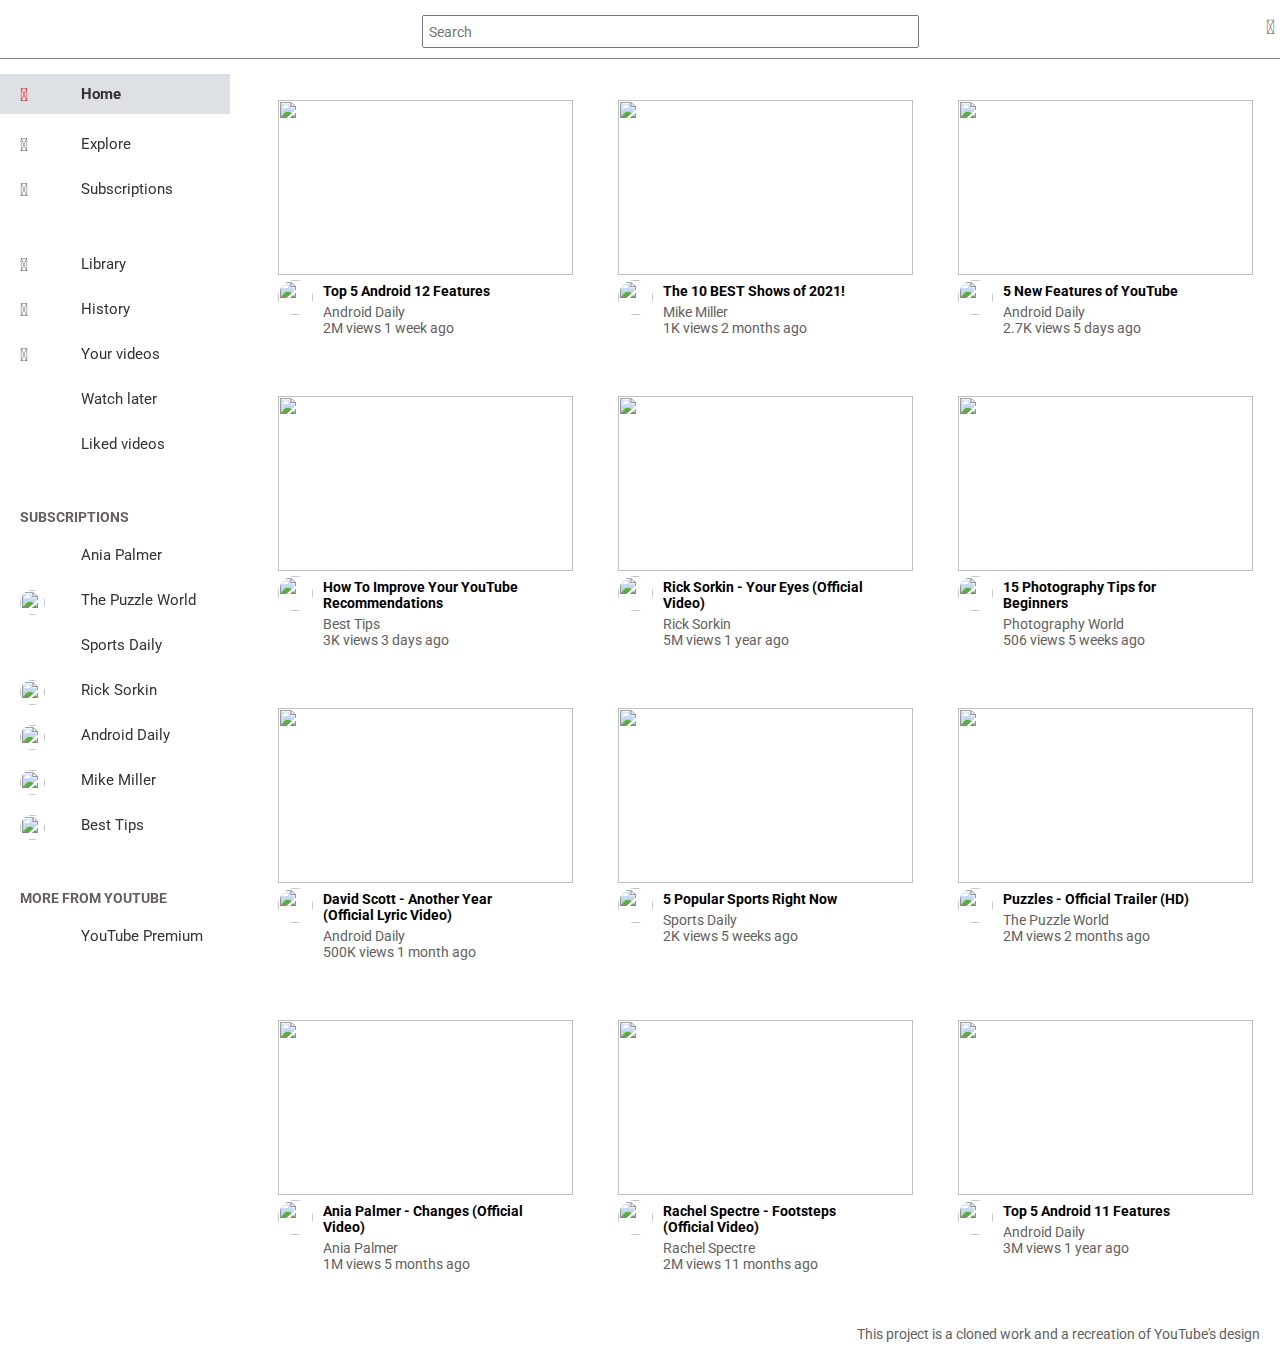
==== index.html @ b99383b3 "template for youtube clone" ====
<!DOCTYPE html>
<html lang="en">

<head>
    <meta charset="UTF-8">
    <meta name="viewport"
          content="width=device-width,
                   initial-scale=1.0">
    <link rel="stylesheet"
          href="styles.css">
    <title>Youtube Clone</title>
</head>

<body>
    <nav>
        <div id="youtube-logo-container"></div>
        <input type="text"
               placeholder="Search"
               id="search-bar">
        <div id="icon-container">
            <i class="material-icons"
               id="app-icon">&#xe5c3;
            </i>
            <i class="fas fa-bell"></i>
        </div>
    </nav>
    <section id="side-bar-section">
        <div>
            <ul class="side-bar">
                <li id="active-title">
                    <i class="material-icons"
                       id="home-icon">&#xe88a;
                    </i>
                    <a href="#" 
                       class="side-bar-titles active">
                        Home
                    </a>
                </li>
                <li>
                    <i class="material-icons">&#xe87a;</i>
                    <a href="#" 
                       class="side-bar-titles">
                        Explore
                    </a>
                </li>
                <li>
                    <i class="material-icons">&#xe064;

                    </i>
                    <a href="#" 
                       class="side-bar-titles">
                        Subscriptions
                    </a>
                </li>
            </ul>
        </div>
        <div>
            <ul class="side-bar">
                <li>
                    <i class="material-icons">
                        &#xe04a;
                    </i>
                    <a href="#" 
                       class="side-bar-titles">
                        Library
                    </a>
                </li>
                <li>
                    <i class="material-icons">&#xe889;</i>
                    <a href="#"
                       class="side-bar-titles">
                        History
                    </a>
                </li>
                <li>
                    <i class="material-icons">
                        &#xe63a;
                    </i>
                    <a href="#"
                       class="side-bar-titles">
                        Your videos
                    </a>
                </li>
                <li>
                    <i class="fas fa-clock"></i>
                    <a href="#" 
                       class="side-bar-titles">
                        Watch later
                    </a>
                </li>
                <li>
                    <i class='fas fa-thumbs-up'></i>
                    <a href="#"
                       class="side-bar-titles">
                        Liked videos
                    </a>
                </li>
            </ul>
        </div>
        <div>
            <p class="side-bar-heading">
                SUBSCRIPTIONS
            </p>
            <ul class="side-bar">
                <li>
                    <div class="channel-dp-container-1">

                    </div>
                    <a href="#"
                       class="side-bar-titles">
                        Ania Palmer
                    </a>
                </li>
                <li>
                    <div class="channel-dp-container-1">
                        <img src=
"https://media.geeksforgeeks.org/wp-content/uploads/20231229151313/dm9.webp"
                            class="channel-dp-1">
                    </div>
                    <a href="#"
                       class="side-bar-titles">
                        The Puzzle World
                    </a>
                </li>
                <li>
                    <div class="channel-dp-container-1">

                    </div>
                    <a href="#" 
                       class="side-bar-titles">
                        Sports Daily
                    </a>
                </li>
                <li>
                    <div class="channel-dp-container-1">
                        <img src=
"https://media.geeksforgeeks.org/wp-content/uploads/20231229150906/dm5.jpeg"
                             class="channel-dp-1">
                    </div>
                    <a href="#" class="side-bar-titles">
                        Rick Sorkin
                    </a>
                </li>
                <li>
                    <div class="channel-dp-container-1">
                        <img src=
"https://media.geeksforgeeks.org/wp-content/uploads/20231229150325/dm1.jpeg"
                            class="channel-dp-1">
                    </div>
                    <a href="#" class="side-bar-titles">
                        Android Daily
                    </a>
                </li>
                <li>
                    <div class="channel-dp-container-1">
                        <img src=
"https://media.geeksforgeeks.org/wp-content/uploads/20231229150542/dm2.webp"
                             class="channel-dp-1">
                    </div>
                    <a href="#"
                       class="side-bar-titles">
                        Mike Miller
                    </a>
                </li>
                <li>
                    <div class="channel-dp-container-1">
                        <img src=
"https://media.geeksforgeeks.org/wp-content/uploads/20231229150700/dm4.webp"
                             class="channel-dp-1">
                    </div>
                    <a href="#" class="side-bar-titles">
                        Best Tips
                    </a>
                </li>
            </ul>
        </div>
        <div>
            <p class="side-bar-heading">
                MORE FROM YOUTUBE
            </p>
            <ul class="side-bar">
                <li>
                    <i class='fab fa-youtube'></i>
                    <a href="#"
                       class="side-bar-titles">
                        YouTube Premium
                    </a>
                </li>
                <li>
                    <i class="material-icons">&#xe54d;</i>
                    <a href="#"
                       class="side-bar-titles">
                        Films
                    </a>
                </li>
                <li>
                    <i class="fa fa-gamepad"></i>
                    <a href="#" 
                       class="side-bar-titles">
                        Gaming
                    </a>
                </li>
                <li>
                    <i class="material-icons">&#xe639;</i>
                    <a href="#"
                       class="side-bar-titles">
                        Live
                    </a>
                </li>
                <li>
                    <i class='fas fa-lightbulb'></i>
                    <a href="#" 
                       class="side-bar-titles">
                        Learning
                    </a>
                </li>
                <li>
                    <i class='fas fa-trophy'></i>
                    <a href="#" 
                       class="side-bar-titles">
                        Sport
                    </a>
                </li>
            </ul>
        </div>
        <div>
            <ul class="side-bar">
                <li>
                    <i class="material-icons">&#xe8b8;</i>
                    <a href="#" 
                       class="side-bar-titles">
                        Settings
                    </a>
                </li>
                <li>
                    <i class='fas fa-flag'></i>
                    <a href="#" 
                       class="side-bar-titles">
                        Report history
                    </a>
                </li>
                <li>
                    <i class="material-icons">&#xe887;</i>
                    <a href="#"
                       class="side-bar-titles">
                        Help
                    </a>
                </li>
                <li>
                    <i class="material-icons">&#xe87f;</i>
                    <a href="#"
                       class="side-bar-titles">
                        Send feedback
                    </a>
                </li>
            </ul>
        </div>
    </section>
    <main id="video-section">
        <div class="video-container">
            <img src=
"https://media.geeksforgeeks.org/wp-content/uploads/20231229144731/d1.webp"
                 id="image-1"
                class="images">
            <div class="video-description">
                <div class="channel-dp-container-2">
                    <img src=
"https://media.geeksforgeeks.org/wp-content/uploads/20231229150325/dm1.jpeg"
                        class="channel-dp-2">
                </div>
                <div class="video-details">
                    <a href="#" 
                       class="video-title">
                        Top 5 Android 12 Features
                    </a>
                    <a href="#"
                       class="channel-name">
                        Android Daily
                    </a>
                    <a href="#" 
                       class="views">
                        2M views
                    </a>
                    <i class="fas fa-circle"></i>
                    <a href="#"
                       class="time">
                        1 week ago
                    </a>
                </div>
            </div>
        </div>
        <div class="video-container">
            <img src=
"https://media.geeksforgeeks.org/wp-content/uploads/20231229145100/d2.webp"
                 id="image-2"
                class="images">
            <div class="video-description">
                <div class="channel-dp-container-2">
                    <img src=
"https://media.geeksforgeeks.org/wp-content/uploads/20231229150542/dm2.webp"
                        class="channel-dp-2">
                </div>
                <div class="video-details">
                    <a href="#" 
                       class="video-title">
                        The 10 BEST Shows of 2021!
                    </a>
                    <a href="#" 
                       class="channel-name">
                        Mike Miller
                    </a>
                    <a href="#" 
                       class="views">1K views
                      </a>
                    <i class="fas fa-circle"></i>
                    <a href="#" 
                       class="time">2 months ago
                      </a>
                </div>
            </div>
        </div>
        <div class="video-container">
            <img src=
"https://media.geeksforgeeks.org/wp-content/uploads/20231229145216/d3.jpeg"
                 id="image-3"
                 class="images">
            <div class="video-description">
                <div class="channel-dp-container-2">
                    <img src=
"https://media.geeksforgeeks.org/wp-content/uploads/20231229150325/dm1.jpeg"
                        class="channel-dp-2">
                </div>
                <div class="video-details">
                    <a href="#"
                       class="video-title">
                        5 New Features of YouTube
                    </a>
                    <a href="#" 
                       class="channel-name">
                        Android Daily
                    </a>
                    <a href="#"
                       class="views">
                        2.7K views
                    </a>
                    <i class="fas fa-circle"></i>
                    <a href="#" 
                       class="time">
                        5 days ago
                    </a>
                </div>
            </div>
        </div>
        <div class="video-container">
            <img src=
"https://media.geeksforgeeks.org/wp-content/uploads/20231229145328/d4.webp"
                 id="image-4"
                class="images">
            <div class="video-description">
                <div class="channel-dp-container-2">
                    <img src=
"https://media.geeksforgeeks.org/wp-content/uploads/20231229150700/dm4.webp"
                        class="channel-dp-2">
                </div>
                <div class="video-details">
                    <a href="#"
                       class="video-title">
                        How To Improve Your
                        YouTube Recommendations
                    </a>
                    <a href="#" 
                       class="channel-name">
                        Best Tips
                    </a>
                    <a href="#"
                       class="views">
                        3K views
                    </a>
                    <i class="fas fa-circle"></i>
                    <a href="#"
                       class="time">
                        3 days ago
                    </a>
                </div>
            </div>
        </div>
        <div class="video-container">
            <img src=
"https://media.geeksforgeeks.org/wp-content/uploads/20231229145420/d5.jpeg"
                 id="image-5"
                class="images">
            <div class="video-description">
                <div class="channel-dp-container-2">
                    <img src=
"https://media.geeksforgeeks.org/wp-content/uploads/20231229150906/dm5.jpeg"
                        class="channel-dp-2">
                </div>
                <div class="video-details">
                    <a href="#"
                       class="video-title">
                        Rick Sorkin - Your Eyes (Official Video)
                    </a>
                    <a href="#" 
                       class="channel-name">
                        Rick Sorkin
                    </a>
                    <a href="#" 
                       class="views">
                        5M views
                    </a>
                    <i class="fas fa-circle"></i>
                    <a href="#" class="time">1 year ago</a>
                </div>
            </div>
        </div>
        <div class="video-container">
            <img src=
"https://media.geeksforgeeks.org/wp-content/uploads/20231229145459/d6.webp"
                 id="image-6"
                class="images">
            <div class="video-description">
                <div class="channel-dp-container-2">
                    <img src=
"https://media.geeksforgeeks.org/wp-content/uploads/20231229151052/dm6.webp"
                        class="channel-dp-2">
                </div>
                <div class="video-details">
                    <a href="#"
                       class="video-title">
                        15 Photography Tips for Beginners
                    </a>
                    <a href="#"
                       class="channel-name">
                        Photography World
                    </a>
                    <a href="#" 
                       class="views">
                          506 views
                      </a>
                    <i class="fas fa-circle"></i>
                    <a href="#" 
                       class="time">
                          5 weeks ago
                      </a>
                </div>
            </div>
        </div>
        <div class="video-container">
            <img src=
"https://media.geeksforgeeks.org/wp-content/uploads/20231229145543/d7.jpeg"
                 id="image-7"
                class="images">
            <div class="video-description">
                <div class="channel-dp-container-2">
                    <img src=
"https://media.geeksforgeeks.org/wp-content/uploads/20231229151133/dm7.webp"
                        class="channel-dp-2">
                </div>
                <div class="video-details">
                    <a href="#" 
                       class="video-title">
                        David Scott -
                        Another Year (Official Lyric Video)
                    </a>
                    <a href="#" 
                       class="channel-name">
                        Android Daily
                    </a>
                    <a href="#" 
                       class="views">
                        500K views
                    </a>
                    <i class="fas fa-circle"></i>
                    <a href="#" 
                       class="time">
                        1 month ago
                    </a>
                </div>
            </div>
        </div>
        <div class="video-container">
            <img src=
"https://media.geeksforgeeks.org/wp-content/uploads/20231229145716/d8.jpeg"
                 id="image-8"
                class="images">
            <div class="video-description">
                <div class="channel-dp-container-2">
                    <img src=
"https://media.geeksforgeeks.org/wp-content/uploads/20231229151222/dm8.jpeg"
                        class="channel-dp-2">
                </div>
                <div class="video-details">
                    <a href="#" class="video-title">
                        5 Popular Sports Right Now
                    </a>
                    <a href="#" class="channel-name">
                        Sports Daily
                    </a>
                    <a href="#" class="views">
                        2K views
                    </a>
                    <i class="fas fa-circle"></i>
                    <a href="#" class="time">
                        5 weeks ago
                    </a>
                </div>
            </div>
        </div>
        <div class="video-container">
            <img src=
"https://media.geeksforgeeks.org/wp-content/uploads/20231229145824/d9.webp"
                 id="image-9"
                class="images">
            <div class="video-description">
                <div class="channel-dp-container-2">
                    <img src=
"https://media.geeksforgeeks.org/wp-content/uploads/20231229151313/dm9.webp"
                        class="channel-dp-2">
                </div>
                <div class="video-details">
                    <a href="#" class="video-title">
                        Puzzles - Official Trailer (HD)
                    </a>
                    <a href="#" class="channel-name">
                        The Puzzle World
                    </a>
                    <a href="#" class="views">
                        2M views
                    </a>
                    <i class="fas fa-circle"></i>
                    <a href="#" class="time">
                        2 months ago
                    </a>
                </div>
            </div>
        </div>
        <div class="video-container">
            <img src=
"https://media.geeksforgeeks.org/wp-content/uploads/20231229145921/d10.jpeg" 
                 id="image-10"
                class="images">
            <div class="video-description">
                <div class="channel-dp-container-2">
                    <img src=
"https://media.geeksforgeeks.org/wp-content/uploads/20231229151402/dm10.webp"
                        class="channel-dp-2">
                </div>
                <div class="video-details">
                    <a href="#" class="video-title">
                        Ania Palmer - Changes (Official Video)
                    </a>
                    <a href="#" class="channel-name">
                        Ania Palmer
                    </a>
                    <a href="#" class="views">
                        1M views
                    </a>
                    <i class="fas fa-circle"></i>
                    <a href="#" class="time">
                        5 months ago
                    </a>
                </div>
            </div>
        </div>
        <div class="video-container">
            <img src=
"https://media.geeksforgeeks.org/wp-content/uploads/20231229150018/d11.jpeg" 
                 id="image-11"
                class="images">
            <div class="video-description">
                <div class="channel-dp-container-2">
                    <img src=
"https://media.geeksforgeeks.org/wp-content/uploads/20231229151436/dm11.jpeg"
                        class="channel-dp-2">
                </div>
                <div class="video-details">
                    <a href="#" class="video-title">
                        Rachel Spectre -
                        Footsteps (Official Video)
                    </a>
                    <a href="#" class="channel-name">
                        Rachel Spectre
                    </a>
                    <a href="#" class="views">
                        2M views
                    </a>
                    <i class="fas fa-circle"></i>
                    <a href="#" class="time">
                        11 months ago
                    </a>
                </div>
            </div>
        </div>
        <div class="video-container">
            <img src=
"https://media.geeksforgeeks.org/wp-content/uploads/20231229150111/d12.webp"
                 id="image-12"
                class="images">
            <div class="video-description">
                <div class="channel-dp-container-2">
                    <img src=
"https://media.geeksforgeeks.org/wp-content/uploads/20231229150325/dm1.jpeg"
                        class="channel-dp-2">
                </div>
                <div class="video-details">
                    <a href="#" 
                       class="video-title">
                        Top 5 Android 11 Features
                    </a>
                    <a href="#" 
                       class="channel-name">
                        Android Daily
                    </a>
                    <a href="#" 
                       class="views">
                        3M views
                    </a>
                    <i class="fas fa-circle"></i>
                    <a href="#" 
                       class="time">
                        1 year ago
                    </a>
                </div>
            </div>
        </div>
    </main>
    <footer>
        <p>
            This project is a cloned work and
            a recreation of YouTube's design
        </p>
    </footer>
</body>

</html>
---- styles.css ----
/* styles.css */
@import url("https://fonts.googleapis.com/css?family=Roboto:400,400i,700");

* {
    font-family: "Roboto", sans-serif;
    font-size: 14px;
}

body {
    margin: 0;
    padding: 0;
    box-sizing: border-box;
}

nav {
    display: flex;
    flex-direction: row;
    justify-content: space-between;
    border-bottom: 0.5px solid gray;
    position: fixed;
    top: 0;
    left: 0;
    right: 0;
    background: white;
    padding-bottom: 10px;
    z-index: 2;
}

#youtube-logo-container {
    margin-left: 75px;
}

#youtube-logo {
    width: 100px;
}

#search-bar {
    justify-self: center;
    width: 38vw;
    margin-top: 15px;
    height: 25px;
    padding: 2px;
    padding-left: 5px;
}

#icon-container {
    color: gray;
    margin-top: 15px;
    cursor: pointer;
    justify-self: flex-end;
    margin-right: 5px;
}

.fas {
    font-size: 20px;
}

#app-icon {
    transform: translateY(5px);
    font-size: 20px;
}

#side-bar-section {
    margin-left: 0;
    position: fixed;
    left: 0%;
    width: 250px;
    float: left;
    height: 100%;
    overflow-y: auto;
    z-index: 1;
}

#side-bar-section>div {
    margin-bottom: 30px;
}

.side-bar {
    display: flex;
    flex-direction: column;
    margin-left: 0;
    padding-left: 0;
    width: 250px;
    box-sizing: border-box;
}

.side-bar>li {
    list-style-type: none;
    margin-bottom: 20px;
    position: relative;
    box-sizing: border-box;
    width: calc(250px - 20px);
    padding-left: 20px;
    height: 25px;
}

#active-title {
    background: rgba(188, 195, 204, 0.5);
    height: 40px;
    display: flex;
    margin-bottom: 20px;
    left: 0%;
    align-items: center;
}

.material-icons {
    color: rgb(99, 95, 94);
}

#home-icon {
    color: red;
}

.side-bar-titles {
    text-decoration: none;
    color: rgb(53, 50, 49);
    font-size: 15px;
    position: absolute;
    top: 5%;
    left: 35%;
}

.active {
    position: absolute;
    top: auto;
    left: 35%;
    font-weight: bold;
}

.fa-clock,
.fa-thumbs-up {
    color: rgb(99, 95, 94);
}

i {
    color: rgb(99, 95, 94);
    font-size: 18px;
}

.side-bar-heading {
    color: rgb(99, 95, 94);
    font-weight: bold;
    padding-left: 20px;
    margin-bottom: 20px;
}

.channel-dp-container-1 {
    height: 25px;
    width: 25px;
    border-radius: 50%;
    display: inline-block;
    justify-self: flex-start;
}

.channel-dp-1 {
    height: 100%;
    width: 100%;
    border-radius: 50%;
    object-fit: cover;
    position: relative;
}

#video-section {
    margin: 20px 5px 0 5px;
    display: flex;
    flex-direction: row;
    flex-wrap: wrap;
    justify-content: space-around;
    margin-left: 255px;
    margin-top: 60px;
    padding-top: 20px;
}

.video-container {
    margin-top: 20px;
    margin-bottom: 40px;
}

.images {
    width: 295px;
    height: 175px;
    margin-bottom: 5px;
}

.video-description {
    display: flex;
    flex-direction: row;
}

.channel-dp-container-2 {
    height: 35px;
    width: 35px;
    border-radius: 50%;
    display: inline-block;
    justify-self: flex-start;
}

.channel-dp-2 {
    height: 100%;
    width: 100%;
    border-radius: 50%;
    object-fit: cover;
}

.video-details {
    width: 200px;
    margin-top: 3px;
    margin-left: 10px;
    justify-self: flex-end;
}

.video-title {
    font-weight: bold;
    text-decoration: none;
    color: black;
    margin-bottom: 5px;
}

.channel-name {
    color: rgb(99, 95, 94);
    text-decoration: none;
    display: block;
    margin-top: 5px;
}

.channel-name:hover {
    color: rgb(53, 50, 49);
}

.views {
    color: rgb(99, 95, 94);
    text-decoration: none;
}

.fa-circle {
    color: rgb(99, 95, 94);
    font-size: 2px;
    transform: translateY(-3px);
}

.time {
    text-decoration: none;
    color: rgb(99, 95, 94);
}

footer p {
    text-align: right;
    color: rgb(99, 95, 94);
    margin-right: 20px;
}

@media all and (max-width: 255px) {
    .video-description {
        padding-left: 5px;
        padding-right: 5px;
    }
}

@media all and (max-width: 300px) {
    nav {
        flex-wrap: wrap;
    }

    #search-bar {
        order: 1;
        flex: 1 1 100%;
        justify-self: center;
    }
}

@media all and (max-width: 315px) {
    .images {
        width: 100%;
    }
}

@media all and (max-width: 550px) {
    #side-bar-section {
        display: none;
    }

    #video-section {
        margin-left: 0;
    }

    #youtube-logo-container {
        margin-left: 0;
    }
}
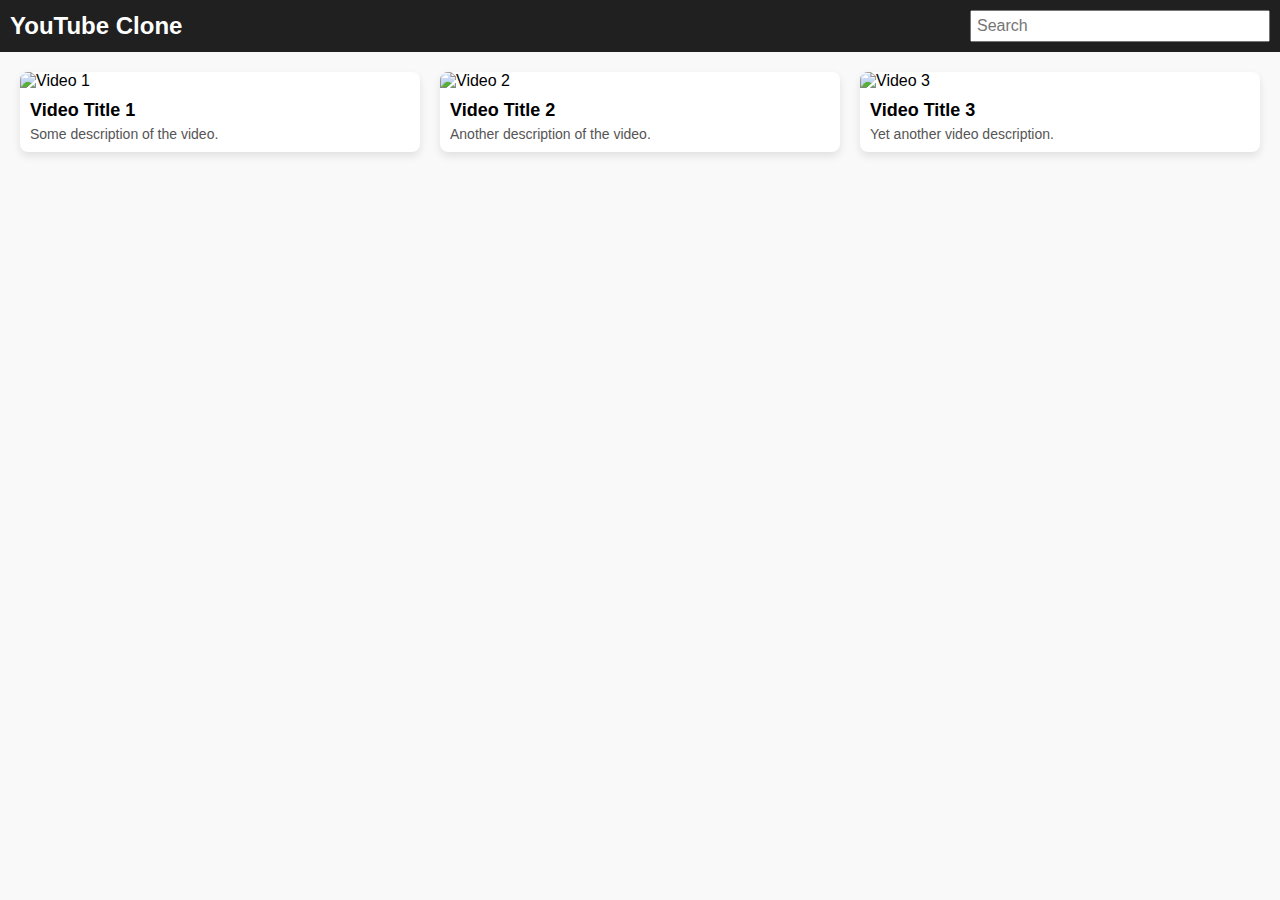
==== commit ad4be7f3: "second try using chatgpt for a clone" ====
--- a/index.html
+++ b/index.html
@@ -1,635 +1,43 @@
 <!DOCTYPE html>
 <html lang="en">
+<head>
+  <meta charset="UTF-8">
+  <meta name="viewport" content="width=device-width, initial-scale=1.0">
+  <title>YouTube Clone</title>
+  <link rel="stylesheet" href="styles.css">
+</head>
+<body>
+  <header>
+    <div class="logo">YouTube Clone</div>
+    <input type="text" placeholder="Search" class="search-box">
+  </header>
 
-<head>
-    <meta charset="UTF-8">
-    <meta name="viewport"
-          content="width=device-width,
-                   initial-scale=1.0">
-    <link rel="stylesheet"
-          href="styles.css">
-    <title>Youtube Clone</title>
-</head>
+  <main>
+    <div class="video-list">
+      <div class="video-card" onclick="window.location.href='video.html?id=1'">
+        <img src="https://via.placeholder.com/320x180" alt="Video 1">
+        <div class="video-info">
+          <h3>Video Title 1</h3>
+          <p>Some description of the video.</p>
+        </div>
+      </div>
 
-<body>
-    <nav>
-        <div id="youtube-logo-container"></div>
-        <input type="text"
-               placeholder="Search"
-               id="search-bar">
-        <div id="icon-container">
-            <i class="material-icons"
-               id="app-icon">&#xe5c3;
-            </i>
-            <i class="fas fa-bell"></i>
+      <div class="video-card" onclick="window.location.href='video.html?id=2'">
+        <img src="https://via.placeholder.com/320x180" alt="Video 2">
+        <div class="video-info">
+          <h3>Video Title 2</h3>
+          <p>Another description of the video.</p>
         </div>
-    </nav>
-    <section id="side-bar-section">
-        <div>
-            <ul class="side-bar">
-                <li id="active-title">
-                    <i class="material-icons"
-                       id="home-icon">&#xe88a;
-                    </i>
-                    <a href="#" 
-                       class="side-bar-titles active">
-                        Home
-                    </a>
-                </li>
-                <li>
-                    <i class="material-icons">&#xe87a;</i>
-                    <a href="#" 
-                       class="side-bar-titles">
-                        Explore
-                    </a>
-                </li>
-                <li>
-                    <i class="material-icons">&#xe064;
+      </div>
 
-                    </i>
-                    <a href="#" 
-                       class="side-bar-titles">
-                        Subscriptions
-                    </a>
-                </li>
-            </ul>
+      <div class="video-card" onclick="window.location.href='video.html?id=3'">
+        <img src="https://via.placeholder.com/320x180" alt="Video 3">
+        <div class="video-info">
+          <h3>Video Title 3</h3>
+          <p>Yet another video description.</p>
         </div>
-        <div>
-            <ul class="side-bar">
-                <li>
-                    <i class="material-icons">
-                        &#xe04a;
-                    </i>
-                    <a href="#" 
-                       class="side-bar-titles">
-                        Library
-                    </a>
-                </li>
-                <li>
-                    <i class="material-icons">&#xe889;</i>
-                    <a href="#"
-                       class="side-bar-titles">
-                        History
-                    </a>
-                </li>
-                <li>
-                    <i class="material-icons">
-                        &#xe63a;
-                    </i>
-                    <a href="#"
-                       class="side-bar-titles">
-                        Your videos
-                    </a>
-                </li>
-                <li>
-                    <i class="fas fa-clock"></i>
-                    <a href="#" 
-                       class="side-bar-titles">
-                        Watch later
-                    </a>
-                </li>
-                <li>
-                    <i class='fas fa-thumbs-up'></i>
-                    <a href="#"
-                       class="side-bar-titles">
-                        Liked videos
-                    </a>
-                </li>
-            </ul>
-        </div>
-        <div>
-            <p class="side-bar-heading">
-                SUBSCRIPTIONS
-            </p>
-            <ul class="side-bar">
-                <li>
-                    <div class="channel-dp-container-1">
-
-                    </div>
-                    <a href="#"
-                       class="side-bar-titles">
-                        Ania Palmer
-                    </a>
-                </li>
-                <li>
-                    <div class="channel-dp-container-1">
-                        <img src=
-"https://media.geeksforgeeks.org/wp-content/uploads/20231229151313/dm9.webp"
-                            class="channel-dp-1">
-                    </div>
-                    <a href="#"
-                       class="side-bar-titles">
-                        The Puzzle World
-                    </a>
-                </li>
-                <li>
-                    <div class="channel-dp-container-1">
-
-                    </div>
-                    <a href="#" 
-                       class="side-bar-titles">
-                        Sports Daily
-                    </a>
-                </li>
-                <li>
-                    <div class="channel-dp-container-1">
-                        <img src=
-"https://media.geeksforgeeks.org/wp-content/uploads/20231229150906/dm5.jpeg"
-                             class="channel-dp-1">
-                    </div>
-                    <a href="#" class="side-bar-titles">
-                        Rick Sorkin
-                    </a>
-                </li>
-                <li>
-                    <div class="channel-dp-container-1">
-                        <img src=
-"https://media.geeksforgeeks.org/wp-content/uploads/20231229150325/dm1.jpeg"
-                            class="channel-dp-1">
-                    </div>
-                    <a href="#" class="side-bar-titles">
-                        Android Daily
-                    </a>
-                </li>
-                <li>
-                    <div class="channel-dp-container-1">
-                        <img src=
-"https://media.geeksforgeeks.org/wp-content/uploads/20231229150542/dm2.webp"
-                             class="channel-dp-1">
-                    </div>
-                    <a href="#"
-                       class="side-bar-titles">
-                        Mike Miller
-                    </a>
-                </li>
-                <li>
-                    <div class="channel-dp-container-1">
-                        <img src=
-"https://media.geeksforgeeks.org/wp-content/uploads/20231229150700/dm4.webp"
-                             class="channel-dp-1">
-                    </div>
-                    <a href="#" class="side-bar-titles">
-                        Best Tips
-                    </a>
-                </li>
-            </ul>
-        </div>
-        <div>
-            <p class="side-bar-heading">
-                MORE FROM YOUTUBE
-            </p>
-            <ul class="side-bar">
-                <li>
-                    <i class='fab fa-youtube'></i>
-                    <a href="#"
-                       class="side-bar-titles">
-                        YouTube Premium
-                    </a>
-                </li>
-                <li>
-                    <i class="material-icons">&#xe54d;</i>
-                    <a href="#"
-                       class="side-bar-titles">
-                        Films
-                    </a>
-                </li>
-                <li>
-                    <i class="fa fa-gamepad"></i>
-                    <a href="#" 
-                       class="side-bar-titles">
-                        Gaming
-                    </a>
-                </li>
-                <li>
-                    <i class="material-icons">&#xe639;</i>
-                    <a href="#"
-                       class="side-bar-titles">
-                        Live
-                    </a>
-                </li>
-                <li>
-                    <i class='fas fa-lightbulb'></i>
-                    <a href="#" 
-                       class="side-bar-titles">
-                        Learning
-                    </a>
-                </li>
-                <li>
-                    <i class='fas fa-trophy'></i>
-                    <a href="#" 
-                       class="side-bar-titles">
-                        Sport
-                    </a>
-                </li>
-            </ul>
-        </div>
-        <div>
-            <ul class="side-bar">
-                <li>
-                    <i class="material-icons">&#xe8b8;</i>
-                    <a href="#" 
-                       class="side-bar-titles">
-                        Settings
-                    </a>
-                </li>
-                <li>
-                    <i class='fas fa-flag'></i>
-                    <a href="#" 
-                       class="side-bar-titles">
-                        Report history
-                    </a>
-                </li>
-                <li>
-                    <i class="material-icons">&#xe887;</i>
-                    <a href="#"
-                       class="side-bar-titles">
-                        Help
-                    </a>
-                </li>
-                <li>
-                    <i class="material-icons">&#xe87f;</i>
-                    <a href="#"
-                       class="side-bar-titles">
-                        Send feedback
-                    </a>
-                </li>
-            </ul>
-        </div>
-    </section>
-    <main id="video-section">
-        <div class="video-container">
-            <img src=
-"https://media.geeksforgeeks.org/wp-content/uploads/20231229144731/d1.webp"
-                 id="image-1"
-                class="images">
-            <div class="video-description">
-                <div class="channel-dp-container-2">
-                    <img src=
-"https://media.geeksforgeeks.org/wp-content/uploads/20231229150325/dm1.jpeg"
-                        class="channel-dp-2">
-                </div>
-                <div class="video-details">
-                    <a href="#" 
-                       class="video-title">
-                        Top 5 Android 12 Features
-                    </a>
-                    <a href="#"
-                       class="channel-name">
-                        Android Daily
-                    </a>
-                    <a href="#" 
-                       class="views">
-                        2M views
-                    </a>
-                    <i class="fas fa-circle"></i>
-                    <a href="#"
-                       class="time">
-                        1 week ago
-                    </a>
-                </div>
-            </div>
-        </div>
-        <div class="video-container">
-            <img src=
-"https://media.geeksforgeeks.org/wp-content/uploads/20231229145100/d2.webp"
-                 id="image-2"
-                class="images">
-            <div class="video-description">
-                <div class="channel-dp-container-2">
-                    <img src=
-"https://media.geeksforgeeks.org/wp-content/uploads/20231229150542/dm2.webp"
-                        class="channel-dp-2">
-                </div>
-                <div class="video-details">
-                    <a href="#" 
-                       class="video-title">
-                        The 10 BEST Shows of 2021!
-                    </a>
-                    <a href="#" 
-                       class="channel-name">
-                        Mike Miller
-                    </a>
-                    <a href="#" 
-                       class="views">1K views
-                      </a>
-                    <i class="fas fa-circle"></i>
-                    <a href="#" 
-                       class="time">2 months ago
-                      </a>
-                </div>
-            </div>
-        </div>
-        <div class="video-container">
-            <img src=
-"https://media.geeksforgeeks.org/wp-content/uploads/20231229145216/d3.jpeg"
-                 id="image-3"
-                 class="images">
-            <div class="video-description">
-                <div class="channel-dp-container-2">
-                    <img src=
-"https://media.geeksforgeeks.org/wp-content/uploads/20231229150325/dm1.jpeg"
-                        class="channel-dp-2">
-                </div>
-                <div class="video-details">
-                    <a href="#"
-                       class="video-title">
-                        5 New Features of YouTube
-                    </a>
-                    <a href="#" 
-                       class="channel-name">
-                        Android Daily
-                    </a>
-                    <a href="#"
-                       class="views">
-                        2.7K views
-                    </a>
-                    <i class="fas fa-circle"></i>
-                    <a href="#" 
-                       class="time">
-                        5 days ago
-                    </a>
-                </div>
-            </div>
-        </div>
-        <div class="video-container">
-            <img src=
-"https://media.geeksforgeeks.org/wp-content/uploads/20231229145328/d4.webp"
-                 id="image-4"
-                class="images">
-            <div class="video-description">
-                <div class="channel-dp-container-2">
-                    <img src=
-"https://media.geeksforgeeks.org/wp-content/uploads/20231229150700/dm4.webp"
-                        class="channel-dp-2">
-                </div>
-                <div class="video-details">
-                    <a href="#"
-                       class="video-title">
-                        How To Improve Your
-                        YouTube Recommendations
-                    </a>
-                    <a href="#" 
-                       class="channel-name">
-                        Best Tips
-                    </a>
-                    <a href="#"
-                       class="views">
-                        3K views
-                    </a>
-                    <i class="fas fa-circle"></i>
-                    <a href="#"
-                       class="time">
-                        3 days ago
-                    </a>
-                </div>
-            </div>
-        </div>
-        <div class="video-container">
-            <img src=
-"https://media.geeksforgeeks.org/wp-content/uploads/20231229145420/d5.jpeg"
-                 id="image-5"
-                class="images">
-            <div class="video-description">
-                <div class="channel-dp-container-2">
-                    <img src=
-"https://media.geeksforgeeks.org/wp-content/uploads/20231229150906/dm5.jpeg"
-                        class="channel-dp-2">
-                </div>
-                <div class="video-details">
-                    <a href="#"
-                       class="video-title">
-                        Rick Sorkin - Your Eyes (Official Video)
-                    </a>
-                    <a href="#" 
-                       class="channel-name">
-                        Rick Sorkin
-                    </a>
-                    <a href="#" 
-                       class="views">
-                        5M views
-                    </a>
-                    <i class="fas fa-circle"></i>
-                    <a href="#" class="time">1 year ago</a>
-                </div>
-            </div>
-        </div>
-        <div class="video-container">
-            <img src=
-"https://media.geeksforgeeks.org/wp-content/uploads/20231229145459/d6.webp"
-                 id="image-6"
-                class="images">
-            <div class="video-description">
-                <div class="channel-dp-container-2">
-                    <img src=
-"https://media.geeksforgeeks.org/wp-content/uploads/20231229151052/dm6.webp"
-                        class="channel-dp-2">
-                </div>
-                <div class="video-details">
-                    <a href="#"
-                       class="video-title">
-                        15 Photography Tips for Beginners
-                    </a>
-                    <a href="#"
-                       class="channel-name">
-                        Photography World
-                    </a>
-                    <a href="#" 
-                       class="views">
-                          506 views
-                      </a>
-                    <i class="fas fa-circle"></i>
-                    <a href="#" 
-                       class="time">
-                          5 weeks ago
-                      </a>
-                </div>
-            </div>
-        </div>
-        <div class="video-container">
-            <img src=
-"https://media.geeksforgeeks.org/wp-content/uploads/20231229145543/d7.jpeg"
-                 id="image-7"
-                class="images">
-            <div class="video-description">
-                <div class="channel-dp-container-2">
-                    <img src=
-"https://media.geeksforgeeks.org/wp-content/uploads/20231229151133/dm7.webp"
-                        class="channel-dp-2">
-                </div>
-                <div class="video-details">
-                    <a href="#" 
-                       class="video-title">
-                        David Scott -
-                        Another Year (Official Lyric Video)
-                    </a>
-                    <a href="#" 
-                       class="channel-name">
-                        Android Daily
-                    </a>
-                    <a href="#" 
-                       class="views">
-                        500K views
-                    </a>
-                    <i class="fas fa-circle"></i>
-                    <a href="#" 
-                       class="time">
-                        1 month ago
-                    </a>
-                </div>
-            </div>
-        </div>
-        <div class="video-container">
-            <img src=
-"https://media.geeksforgeeks.org/wp-content/uploads/20231229145716/d8.jpeg"
-                 id="image-8"
-                class="images">
-            <div class="video-description">
-                <div class="channel-dp-container-2">
-                    <img src=
-"https://media.geeksforgeeks.org/wp-content/uploads/20231229151222/dm8.jpeg"
-                        class="channel-dp-2">
-                </div>
-                <div class="video-details">
-                    <a href="#" class="video-title">
-                        5 Popular Sports Right Now
-                    </a>
-                    <a href="#" class="channel-name">
-                        Sports Daily
-                    </a>
-                    <a href="#" class="views">
-                        2K views
-                    </a>
-                    <i class="fas fa-circle"></i>
-                    <a href="#" class="time">
-                        5 weeks ago
-                    </a>
-                </div>
-            </div>
-        </div>
-        <div class="video-container">
-            <img src=
-"https://media.geeksforgeeks.org/wp-content/uploads/20231229145824/d9.webp"
-                 id="image-9"
-                class="images">
-            <div class="video-description">
-                <div class="channel-dp-container-2">
-                    <img src=
-"https://media.geeksforgeeks.org/wp-content/uploads/20231229151313/dm9.webp"
-                        class="channel-dp-2">
-                </div>
-                <div class="video-details">
-                    <a href="#" class="video-title">
-                        Puzzles - Official Trailer (HD)
-                    </a>
-                    <a href="#" class="channel-name">
-                        The Puzzle World
-                    </a>
-                    <a href="#" class="views">
-                        2M views
-                    </a>
-                    <i class="fas fa-circle"></i>
-                    <a href="#" class="time">
-                        2 months ago
-                    </a>
-                </div>
-            </div>
-        </div>
-        <div class="video-container">
-            <img src=
-"https://media.geeksforgeeks.org/wp-content/uploads/20231229145921/d10.jpeg" 
-                 id="image-10"
-                class="images">
-            <div class="video-description">
-                <div class="channel-dp-container-2">
-                    <img src=
-"https://media.geeksforgeeks.org/wp-content/uploads/20231229151402/dm10.webp"
-                        class="channel-dp-2">
-                </div>
-                <div class="video-details">
-                    <a href="#" class="video-title">
-                        Ania Palmer - Changes (Official Video)
-                    </a>
-                    <a href="#" class="channel-name">
-                        Ania Palmer
-                    </a>
-                    <a href="#" class="views">
-                        1M views
-                    </a>
-                    <i class="fas fa-circle"></i>
-                    <a href="#" class="time">
-                        5 months ago
-                    </a>
-                </div>
-            </div>
-        </div>
-        <div class="video-container">
-            <img src=
-"https://media.geeksforgeeks.org/wp-content/uploads/20231229150018/d11.jpeg" 
-                 id="image-11"
-                class="images">
-            <div class="video-description">
-                <div class="channel-dp-container-2">
-                    <img src=
-"https://media.geeksforgeeks.org/wp-content/uploads/20231229151436/dm11.jpeg"
-                        class="channel-dp-2">
-                </div>
-                <div class="video-details">
-                    <a href="#" class="video-title">
-                        Rachel Spectre -
-                        Footsteps (Official Video)
-                    </a>
-                    <a href="#" class="channel-name">
-                        Rachel Spectre
-                    </a>
-                    <a href="#" class="views">
-                        2M views
-                    </a>
-                    <i class="fas fa-circle"></i>
-                    <a href="#" class="time">
-                        11 months ago
-                    </a>
-                </div>
-            </div>
-        </div>
-        <div class="video-container">
-            <img src=
-"https://media.geeksforgeeks.org/wp-content/uploads/20231229150111/d12.webp"
-                 id="image-12"
-                class="images">
-            <div class="video-description">
-                <div class="channel-dp-container-2">
-                    <img src=
-"https://media.geeksforgeeks.org/wp-content/uploads/20231229150325/dm1.jpeg"
-                        class="channel-dp-2">
-                </div>
-                <div class="video-details">
-                    <a href="#" 
-                       class="video-title">
-                        Top 5 Android 11 Features
-                    </a>
-                    <a href="#" 
-                       class="channel-name">
-                        Android Daily
-                    </a>
-                    <a href="#" 
-                       class="views">
-                        3M views
-                    </a>
-                    <i class="fas fa-circle"></i>
-                    <a href="#" 
-                       class="time">
-                        1 year ago
-                    </a>
-                </div>
-            </div>
-        </div>
-    </main>
-    <footer>
-        <p>
-            This project is a cloned work and
-            a recreation of YouTube's design
-        </p>
-    </footer>
+      </div>
+    </div>
+  </main>
 </body>
-
-</html>+</html>
--- a/styles.css
+++ b/styles.css
@@ -1,289 +1,130 @@
-/* styles.css */
-@import url("https://fonts.googleapis.com/css?family=Roboto:400,400i,700");
-
 * {
-    font-family: "Roboto", sans-serif;
-    font-size: 14px;
-}
-
-body {
     margin: 0;
     padding: 0;
     box-sizing: border-box;
-}
-
-nav {
+  }
+  
+  body {
+    font-family: Arial, sans-serif;
+    background-color: #f9f9f9;
+  }
+  
+  header {
     display: flex;
-    flex-direction: row;
     justify-content: space-between;
-    border-bottom: 0.5px solid gray;
-    position: fixed;
-    top: 0;
-    left: 0;
-    right: 0;
-    background: white;
-    padding-bottom: 10px;
-    z-index: 2;
-}
-
-#youtube-logo-container {
-    margin-left: 75px;
-}
-
-#youtube-logo {
-    width: 100px;
-}
-
-#search-bar {
-    justify-self: center;
-    width: 38vw;
-    margin-top: 15px;
-    height: 25px;
-    padding: 2px;
-    padding-left: 5px;
-}
-
-#icon-container {
-    color: gray;
-    margin-top: 15px;
+    align-items: center;
+    background-color: #202020;
+    color: white;
+    padding: 10px;
+  }
+  
+  header .logo {
+    font-size: 24px;
+    font-weight: bold;
+  }
+  
+  header .search-box {
+    padding: 5px;
+    font-size: 16px;
+    width: 300px;
+  }
+  
+  main {
+    padding: 20px;
+  }
+  
+  .video-list {
+    display: grid;
+    grid-template-columns: repeat(auto-fill, minmax(320px, 1fr));
+    gap: 20px;
+  }
+  
+  .video-card {
+    background-color: white;
+    border-radius: 8px;
+    box-shadow: 0 4px 8px rgba(0, 0, 0, 0.1);
     cursor: pointer;
-    justify-self: flex-end;
-    margin-right: 5px;
-}
-
-.fas {
-    font-size: 20px;
-}
-
-#app-icon {
-    transform: translateY(5px);
-    font-size: 20px;
-}
-
-#side-bar-section {
-    margin-left: 0;
-    position: fixed;
-    left: 0%;
-    width: 250px;
-    float: left;
-    height: 100%;
-    overflow-y: auto;
-    z-index: 1;
-}
-
-#side-bar-section>div {
-    margin-bottom: 30px;
-}
-
-.side-bar {
-    display: flex;
-    flex-direction: column;
-    margin-left: 0;
-    padding-left: 0;
-    width: 250px;
-    box-sizing: border-box;
-}
-
-.side-bar>li {
-    list-style-type: none;
+    overflow: hidden;
+    transition: transform 0.3s;
+  }
+  
+  .video-card:hover {
+    transform: scale(1.05);
+  }
+  
+  .video-card img {
+    width: 100%;
+    height: auto;
+  }
+  
+  .video-info {
+    padding: 10px;
+  }
+  
+  .video-info h3 {
+    font-size: 18px;
+    margin-bottom: 5px;
+  }
+  
+  .video-info p {
+    font-size: 14px;
+    color: #555;
+  }
+  
+  .video-player {
+    background-color: white;
+    padding: 20px;
+    max-width: 900px;
+    margin: 0 auto;
+  }
+  
+  .video-player h2 {
+    font-size: 24px;
+    margin-bottom: 10px;
+  }
+  
+  .video-player video {
+    width: 100%;
+    height: auto;
     margin-bottom: 20px;
-    position: relative;
-    box-sizing: border-box;
-    width: calc(250px - 20px);
-    padding-left: 20px;
-    height: 25px;
-}
-
-#active-title {
-    background: rgba(188, 195, 204, 0.5);
-    height: 40px;
-    display: flex;
-    margin-bottom: 20px;
-    left: 0%;
-    align-items: center;
-}
-
-.material-icons {
-    color: rgb(99, 95, 94);
-}
-
-#home-icon {
-    color: red;
-}
-
-.side-bar-titles {
-    text-decoration: none;
-    color: rgb(53, 50, 49);
-    font-size: 15px;
-    position: absolute;
-    top: 5%;
-    left: 35%;
-}
-
-.active {
-    position: absolute;
-    top: auto;
-    left: 35%;
-    font-weight: bold;
-}
-
-.fa-clock,
-.fa-thumbs-up {
-    color: rgb(99, 95, 94);
-}
-
-i {
-    color: rgb(99, 95, 94);
-    font-size: 18px;
-}
-
-.side-bar-heading {
-    color: rgb(99, 95, 94);
-    font-weight: bold;
-    padding-left: 20px;
-    margin-bottom: 20px;
-}
-
-.channel-dp-container-1 {
-    height: 25px;
-    width: 25px;
-    border-radius: 50%;
-    display: inline-block;
-    justify-self: flex-start;
-}
-
-.channel-dp-1 {
-    height: 100%;
+  }
+  
+  .video-description {
+    margin-top: 20px;
+  }
+  
+  .comments-section {
+    margin-top: 30px;
+  }
+  
+  #commentInput {
     width: 100%;
-    border-radius: 50%;
-    object-fit: cover;
-    position: relative;
-}
-
-#video-section {
-    margin: 20px 5px 0 5px;
-    display: flex;
-    flex-direction: row;
-    flex-wrap: wrap;
-    justify-content: space-around;
-    margin-left: 255px;
-    margin-top: 60px;
-    padding-top: 20px;
-}
-
-.video-container {
+    padding: 10px;
+    margin-bottom: 10px;
+    font-size: 16px;
+  }
+  
+  button {
+    padding: 10px 15px;
+    font-size: 16px;
+    background-color: #ff0000;
+    color: white;
+    border: none;
+    cursor: pointer;
+  }
+  
+  button:hover {
+    background-color: #cc0000;
+  }
+  
+  #comments {
     margin-top: 20px;
-    margin-bottom: 40px;
-}
-
-.images {
-    width: 295px;
-    height: 175px;
-    margin-bottom: 5px;
-}
-
-.video-description {
-    display: flex;
-    flex-direction: row;
-}
-
-.channel-dp-container-2 {
-    height: 35px;
-    width: 35px;
-    border-radius: 50%;
-    display: inline-block;
-    justify-self: flex-start;
-}
-
-.channel-dp-2 {
-    height: 100%;
-    width: 100%;
-    border-radius: 50%;
-    object-fit: cover;
-}
-
-.video-details {
-    width: 200px;
-    margin-top: 3px;
-    margin-left: 10px;
-    justify-self: flex-end;
-}
-
-.video-title {
-    font-weight: bold;
-    text-decoration: none;
-    color: black;
-    margin-bottom: 5px;
-}
-
-.channel-name {
-    color: rgb(99, 95, 94);
-    text-decoration: none;
-    display: block;
-    margin-top: 5px;
-}
-
-.channel-name:hover {
-    color: rgb(53, 50, 49);
-}
-
-.views {
-    color: rgb(99, 95, 94);
-    text-decoration: none;
-}
-
-.fa-circle {
-    color: rgb(99, 95, 94);
-    font-size: 2px;
-    transform: translateY(-3px);
-}
-
-.time {
-    text-decoration: none;
-    color: rgb(99, 95, 94);
-}
-
-footer p {
-    text-align: right;
-    color: rgb(99, 95, 94);
-    margin-right: 20px;
-}
-
-@media all and (max-width: 255px) {
-    .video-description {
-        padding-left: 5px;
-        padding-right: 5px;
-    }
-}
-
-@media all and (max-width: 300px) {
-    nav {
-        flex-wrap: wrap;
-    }
-
-    #search-bar {
-        order: 1;
-        flex: 1 1 100%;
-        justify-self: center;
-    }
-}
-
-@media all and (max-width: 315px) {
-    .images {
-        width: 100%;
-    }
-}
-
-@media all and (max-width: 550px) {
-    #side-bar-section {
-        display: none;
-    }
-
-    #video-section {
-        margin-left: 0;
-    }
-
-    #youtube-logo-container {
-        margin-left: 0;
-    }
-}+  }
+  
+  .comment {
+    background-color: #f1f1f1;
+    padding: 10px;
+    margin-bottom: 10px;
+    border-radius: 5px;
+  }
+  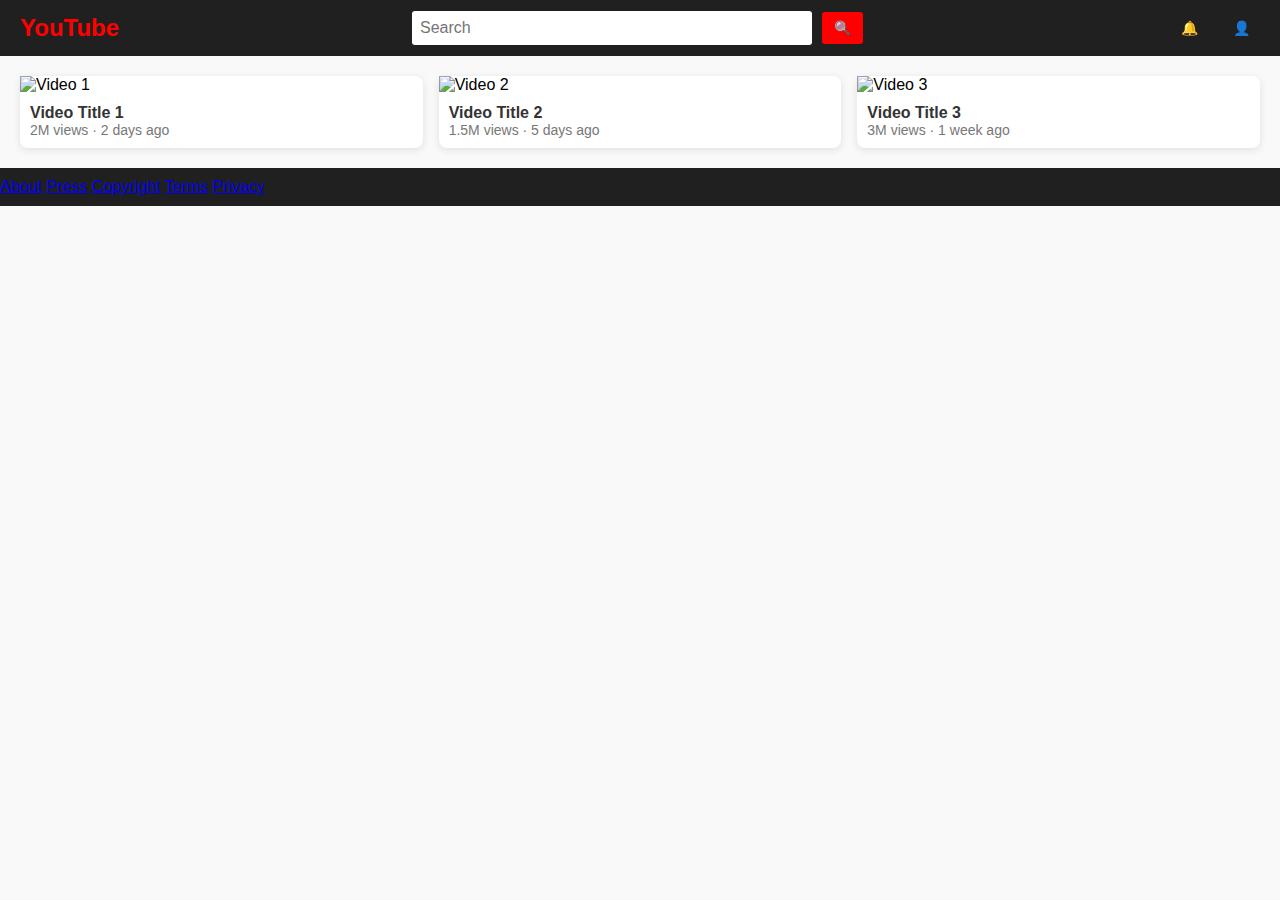
==== commit 5f8012d5: "revamped for visuals" ====
--- a/index.html
+++ b/index.html
@@ -7,18 +7,25 @@
   <link rel="stylesheet" href="styles.css">
 </head>
 <body>
-  <header>
-    <div class="logo">YouTube Clone</div>
-    <input type="text" placeholder="Search" class="search-box">
+  <header class="header">
+    <div class="logo">YouTube</div>
+    <div class="search-bar">
+      <input type="text" placeholder="Search" class="search-input">
+      <button class="search-btn">🔍</button>
+    </div>
+    <div class="user-options">
+      <button class="user-btn">🔔</button>
+      <button class="user-btn">👤</button>
+    </div>
   </header>
 
   <main>
-    <div class="video-list">
+    <section class="video-section">
       <div class="video-card" onclick="window.location.href='video.html?id=1'">
         <img src="https://via.placeholder.com/320x180" alt="Video 1">
         <div class="video-info">
           <h3>Video Title 1</h3>
-          <p>Some description of the video.</p>
+          <p>2M views · 2 days ago</p>
         </div>
       </div>
 
@@ -26,7 +33,7 @@
         <img src="https://via.placeholder.com/320x180" alt="Video 2">
         <div class="video-info">
           <h3>Video Title 2</h3>
-          <p>Another description of the video.</p>
+          <p>1.5M views · 5 days ago</p>
         </div>
       </div>
 
@@ -34,10 +41,22 @@
         <img src="https://via.placeholder.com/320x180" alt="Video 3">
         <div class="video-info">
           <h3>Video Title 3</h3>
-          <p>Yet another video description.</p>
+          <p>3M views · 1 week ago</p>
         </div>
       </div>
+
+      <!-- Add more video cards as needed -->
+    </section>
+  </main>
+
+  <footer>
+    <div class="footer-links">
+      <a href="#">About</a>
+      <a href="#">Press</a>
+      <a href="#">Copyright</a>
+      <a href="#">Terms</a>
+      <a href="#">Privacy</a>
     </div>
-  </main>
+  </footer>
 </body>
 </html>
--- a/styles.css
+++ b/styles.css
@@ -15,36 +15,76 @@
     align-items: center;
     background-color: #202020;
     color: white;
-    padding: 10px;
+    padding: 10px 20px;
   }
   
   header .logo {
     font-size: 24px;
     font-weight: bold;
+    color: #ff0000;
   }
   
-  header .search-box {
-    padding: 5px;
+  header .search-bar {
+    display: flex;
+    align-items: center;
+  }
+  
+  header .search-input {
+    padding: 8px;
     font-size: 16px;
-    width: 300px;
+    width: 400px;
+    border: none;
+    border-radius: 3px;
+    margin-right: 10px;
+  }
+  
+  header .search-btn {
+    background-color: #ff0000;
+    color: white;
+    border: none;
+    padding: 8px 12px;
+    cursor: pointer;
+    border-radius: 3px;
+  }
+  
+  header .search-btn:hover {
+    background-color: #cc0000;
+  }
+  
+  header .user-options {
+    display: flex;
+    align-items: center;
+  }
+  
+  header .user-btn {
+    background-color: #202020;
+    color: white;
+    border: none;
+    padding: 10px;
+    cursor: pointer;
+    border-radius: 50%;
+    margin-left: 15px;
+  }
+  
+  header .user-btn:hover {
+    background-color: #404040;
   }
   
   main {
     padding: 20px;
   }
   
-  .video-list {
+  .video-section {
     display: grid;
-    grid-template-columns: repeat(auto-fill, minmax(320px, 1fr));
-    gap: 20px;
+    grid-template-columns: repeat(auto-fill, minmax(300px, 1fr));
+    gap: 16px;
   }
   
   .video-card {
-    background-color: white;
+    background-color: #fff;
     border-radius: 8px;
-    box-shadow: 0 4px 8px rgba(0, 0, 0, 0.1);
+    box-shadow: 0 2px 8px rgba(0, 0, 0, 0.1);
     cursor: pointer;
-    overflow: hidden;
     transition: transform 0.3s;
   }
   
@@ -54,7 +94,8 @@
   
   .video-card img {
     width: 100%;
-    height: auto;
+    height: 180px;
+    object-fit: cover;
   }
   
   .video-info {
@@ -62,55 +103,61 @@
   }
   
   .video-info h3 {
-    font-size: 18px;
-    margin-bottom: 5px;
+    font-size: 16px;
+    color: #333;
   }
   
   .video-info p {
     font-size: 14px;
-    color: #555;
+    color: #777;
   }
   
   .video-player {
+    max-width: 800px;
+    margin: 0 auto;
     background-color: white;
     padding: 20px;
-    max-width: 900px;
-    margin: 0 auto;
+    box-shadow: 0 2px 10px rgba(0, 0, 0, 0.1);
   }
   
   .video-player h2 {
     font-size: 24px;
+    color: #333;
     margin-bottom: 10px;
   }
   
   .video-player video {
     width: 100%;
-    height: auto;
     margin-bottom: 20px;
   }
   
-  .video-description {
-    margin-top: 20px;
+  .video-description p {
+    font-size: 14px;
+    color: #555;
+    margin-top: 10px;
   }
   
-  .comments-section {
-    margin-top: 30px;
+  .comment-section {
+    margin-top: 20px;
   }
   
   #commentInput {
     width: 100%;
     padding: 10px;
     margin-bottom: 10px;
-    font-size: 16px;
+    font-size: 14px;
+    border: 1px solid #ccc;
+    border-radius: 3px;
   }
   
   button {
     padding: 10px 15px;
-    font-size: 16px;
+    font-size: 14px;
     background-color: #ff0000;
     color: white;
     border: none;
     cursor: pointer;
+    border-radius: 3px;
   }
   
   button:hover {
@@ -127,4 +174,9 @@
     margin-bottom: 10px;
     border-radius: 5px;
   }
+  
+  footer {
+    background-color: #202020;
+    color: white;
+    padding: 10px 0;
   